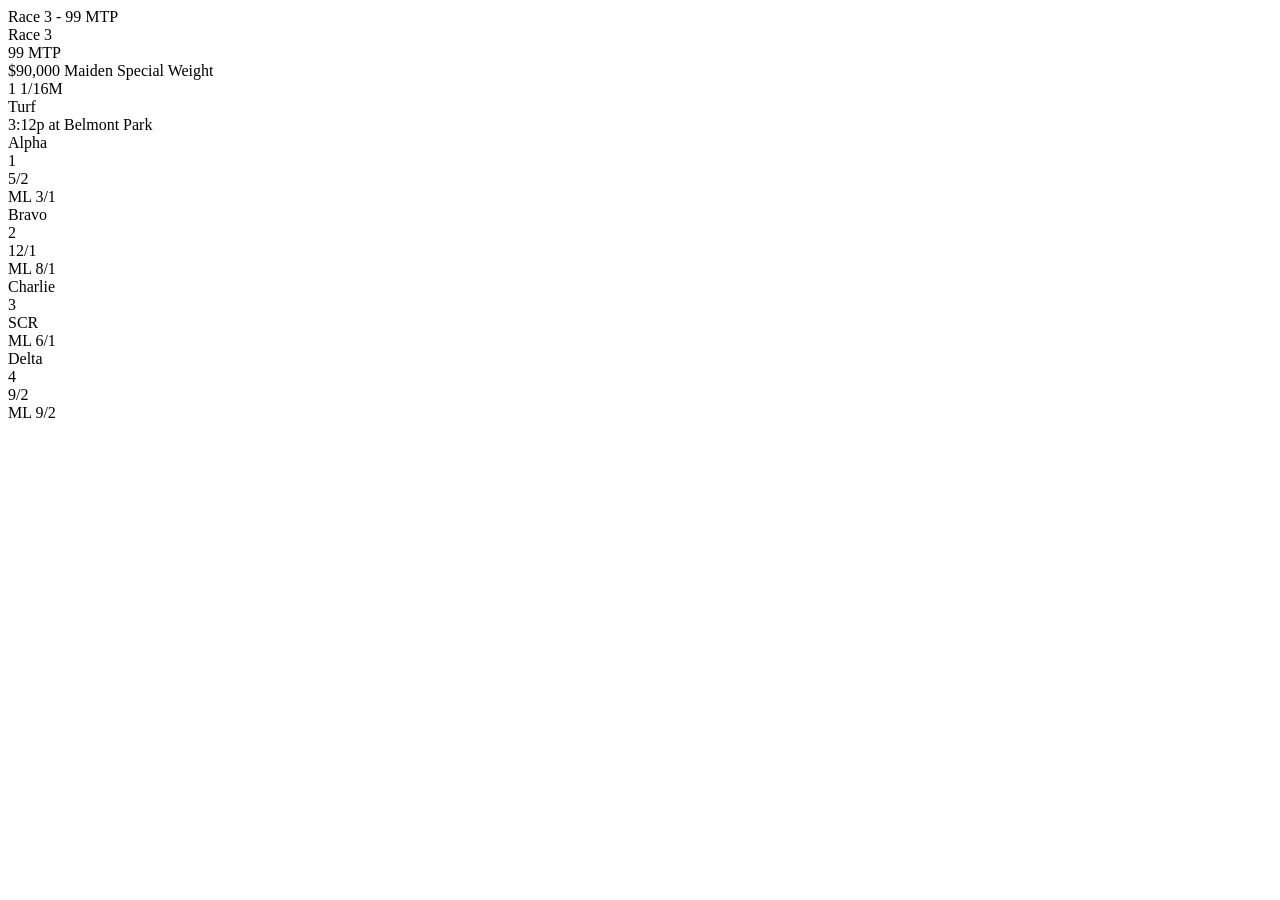
==== tests/fixtures/race_page.html @ 60117bbf "Add CLAUDE.md, offline tests, and preview tool - CLAUDE.md: decisions, design rules, data source not" ====
<!-- Synthetic page that mirrors the structure of nyra.com/<track>/racing/ (as of Oct 2026).
     Horses and numbers are made up. Used by tests so they never hit the real site. -->
<html><body>
<div><span class="pb-[2.5px]">Race 3 - </span><span class="mtp-badge inline-block" title="Minutes to post (local time)" data-post-time="2026-10-01T15:12:00" data-mtp-variant="header">99 MTP</span></div>
<div class="py-7 lg:pr-12 space-y-6">
  <div class="text-sm lg:text-base flex flex-col lg:flex-row items-baseline gap-3 lg:gap-5">
    <header class="text-3xl lg:text-5xl font-semibold font-heading">Race 3</header>
    <section class="flex items-baseline gap-5">
      <span class="mtp-badge inline-block" data-post-time="2026-10-01T15:12:00" data-mtp-variant="default">99 MTP</span>
      <div>$90,000 Maiden Special Weight</div>
    </section>
    <section class="flex-1 flex items-baseline gap-5">
      <div class="text-zinc-800" title="One And One Sixteenth Miles">1 1/16M</div>
      <div class="text-zinc-800">Turf</div>
      <div class="text-zinc-800 ml-auto">3:12p at Belmont Park</div>
    </section>
  </div>
  <div class="space-y-3.5">
    <div class="flex items-start gap-3"><div class="order-3 flex-1">Alpha</div><div class="order-1 pt-1"><div class="w-9">1</div></div><div class="order-5 text-right"><div title="Current Odds">5/2</div><div title="Morning Line Odds">ML 3/1</div></div></div>
    <div class="flex items-start gap-3"><div class="order-3 flex-1">Bravo</div><div class="order-1 pt-1"><div class="w-9">2</div></div><div class="order-5 text-right"><div title="Current Odds">12/1</div><div title="Morning Line Odds">ML 8/1</div></div></div>
    <div class="flex items-start gap-3"><div class="order-3 flex-1">Charlie</div><div class="order-1 pt-1"><div class="w-9">3</div></div><div class="order-5 text-right"><div title="Current Odds">SCR</div><div title="Morning Line Odds">ML 6/1</div></div></div>
    <div class="flex items-start gap-3"><div class="order-3 flex-1">Delta</div><div class="order-1 pt-1"><div class="w-9">4</div></div><div class="order-5 text-right"><div title="Current Odds">9/2</div><div title="Morning Line Odds">ML 9/2</div></div></div>
  </div>
</div>
</body></html>
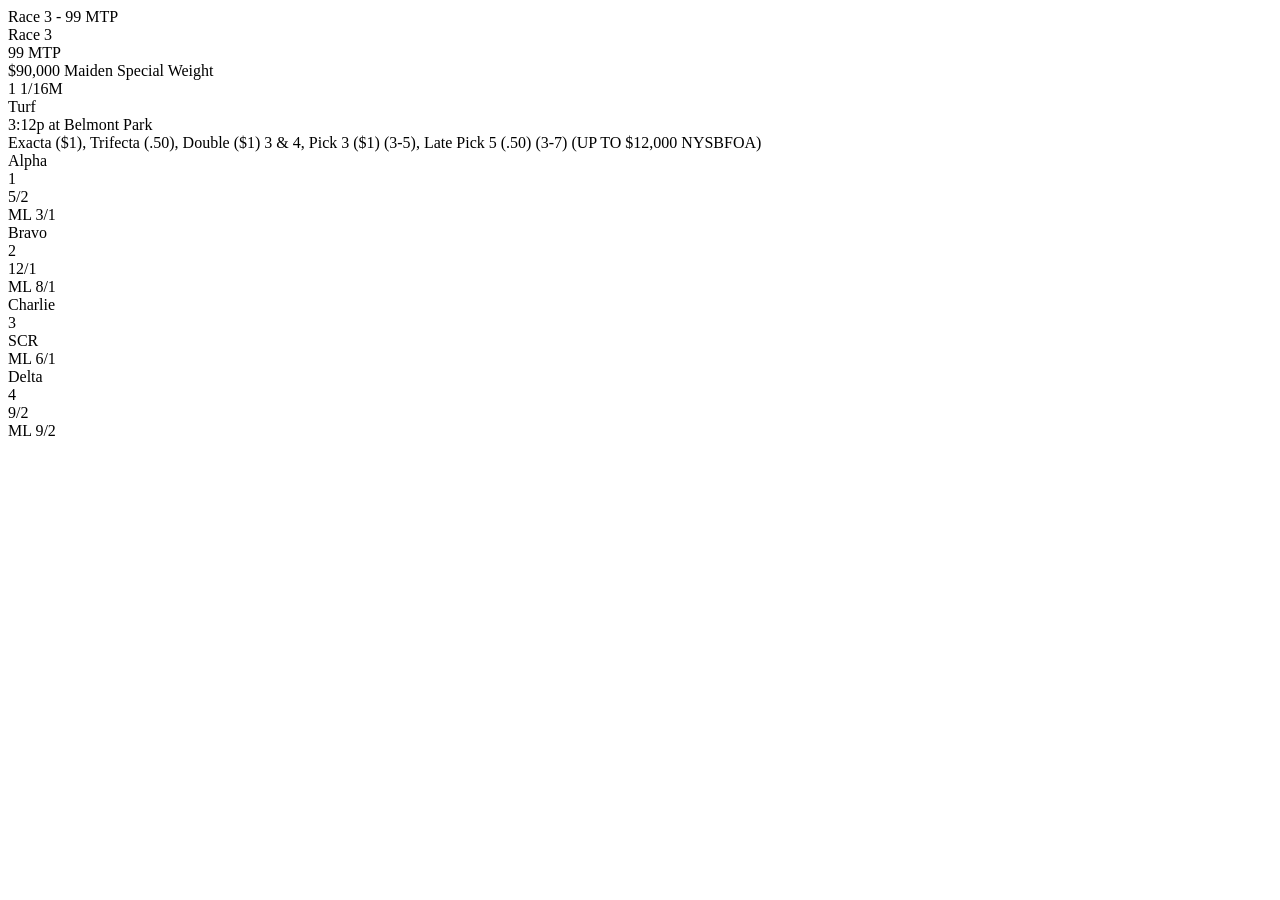
==== commit be9bcce9: "Show the day's Pick 5s on the card screen and in Today's card Joe's request: when do the Pick 5s sta" ====
--- a/tests/fixtures/race_page.html
+++ b/tests/fixtures/race_page.html
@@ -15,6 +15,7 @@
       <div class="text-zinc-800 ml-auto">3:12p at Belmont Park</div>
     </section>
   </div>
+  <div class="text-sm lg:text-base text-zinc-800">Exacta ($1), Trifecta (.50), Double ($1) 3 &amp; 4, Pick 3 ($1) (3-5), Late Pick 5 (.50) (3-7) (UP TO $12,000 NYSBFOA)</div>
   <div class="space-y-3.5">
     <div class="flex items-start gap-3"><div class="order-3 flex-1">Alpha</div><div class="order-1 pt-1"><div class="w-9">1</div></div><div class="order-5 text-right"><div title="Current Odds">5/2</div><div title="Morning Line Odds">ML 3/1</div></div></div>
     <div class="flex items-start gap-3"><div class="order-3 flex-1">Bravo</div><div class="order-1 pt-1"><div class="w-9">2</div></div><div class="order-5 text-right"><div title="Current Odds">12/1</div><div title="Morning Line Odds">ML 8/1</div></div></div>
